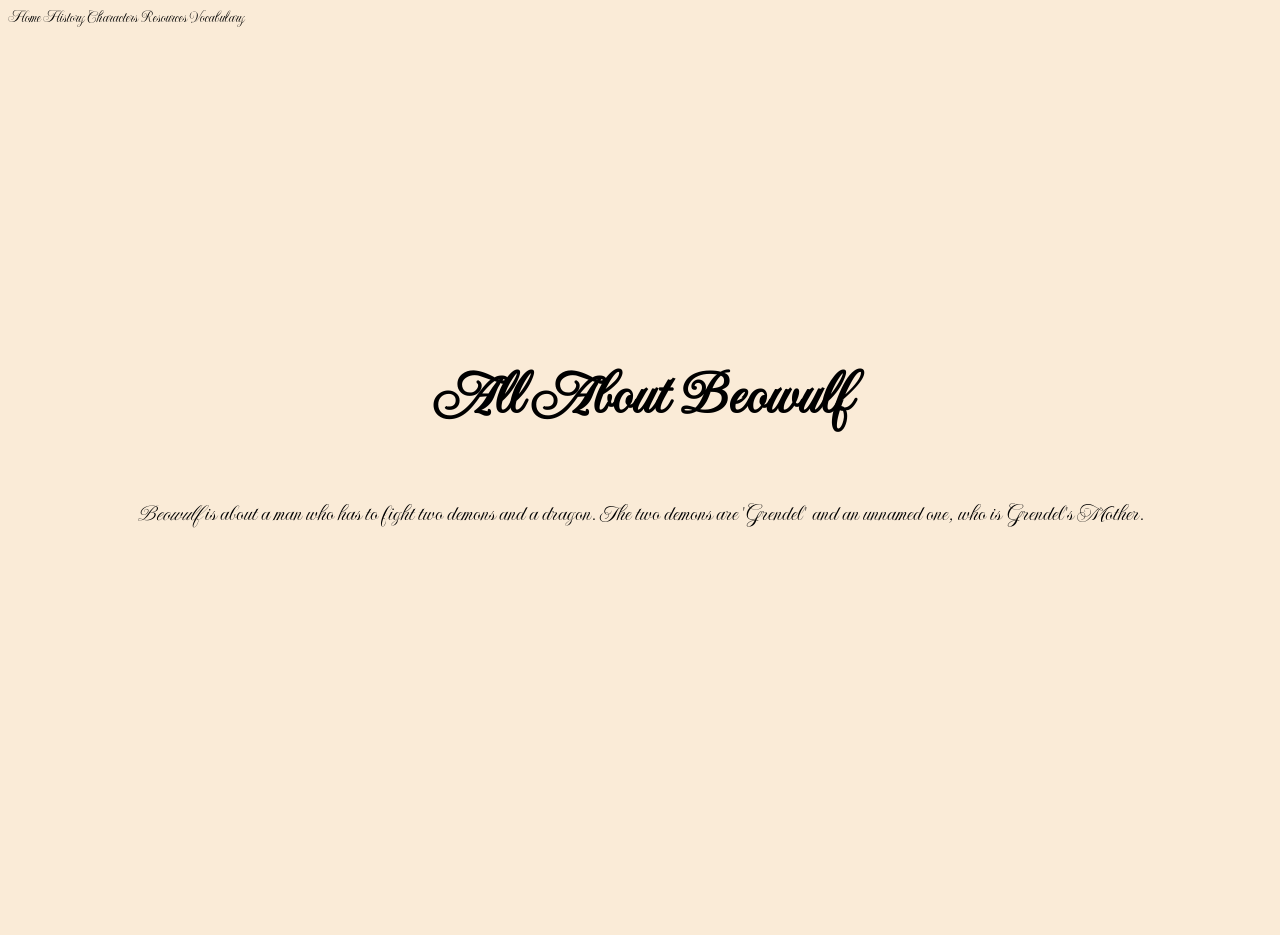
==== index.html @ 53f4f16d "Add files via upload" ====
<!--
  Hit RUN to see this project in action!
  
  This project will auto-refresh as you edit the HTML, CSS and JS. See README.md for more info (including how to disable auto-refresh and install packages).
-->

<!DOCTYPE html>
<html>

  <head>
    <meta charset="utf-8">
    <meta name="viewport" content="width=device-width">
    <title>Beowulf Final</title>
    <link href="style.css" rel="stylesheet" type="text/css" />
    <link href='https://fonts.googleapis.com/css?family=Imperial Script' rel='stylesheet'>
    <style>
      * {
        font-family: 'Imperial Script';
        font-size: 16px;
        color: black;
        background-color: antiquewhite;
        
      }
    </style>
  </head>

  <body>
    <nav>
      <a href="./index.html">Home</a>
      <a href="./Hist.html">History</a>
      <a href="./Chars.html">Characters</a>
      <a href="./Reso.html">Resources</a>
      <a href="./Vocab.html">Vocabulary</a>
    </nav>
    <main>
      <h1 class="title">All About Beowulf</h1>
      <p class="description">
      <em>Beowulf</em> is about a man who has to fight two demons and a dragon. The two demons are 'Grendel' and an unnamed one, who is Grendel's Mother.
      </p>
    </main>
    <script type="module" src="script.js"></script>
  </body>

</html>
---- style.css ----
a {
    color: inherit;
    text-decoration: none;
  }
  * {
    background-color: antiquewhite;
  }
  main {
    min-height: 100vh;
    padding: 0px 0rem;
    flex: 1;
    display: flex;
    flex-direction: column;
    justify-content: center;
    align-items: center;
  }
  
  .title {
    margin: 0;
    line-height: 1.15;
    font-size: 4rem;
  }
  
  .title,
  .description {
    text-align: center;
  }
  
  .description {
    margin: 4rem 0;
    line-height: 1.5;
    font-size: 1.5rem;
  }
  
  .code {
    background: #fafafa;
    border-radius: 5px;
    padding: 0.75rem;
    font-size: 1.1rem;
    font-family: Menlo, Monaco, Lucida Console, Liberation Mono, DejaVu Sans Mono,
      Bitstream Vera Sans Mono, Courier New, monospace;
  }
  
  .grid {
    display: flex;
    align-items: center;
    justify-content: center;
    flex-wrap: wrap;
    max-width: 800px;
  }
  
  .card {
    margin: 1rem;
    padding: 1.5rem;
    text-align: left;
    color: inherit;
    text-decoration: none;
    border: 1px solid #eaeaea;
    border-radius: 10px;
    transition: color 0.15s ease, border-color 0.15s ease;
    max-width: 300px;
  }
  
  .card:hover,
  .card:focus,
  .card:active {
    color: #0070f3;
    border-color: #0070f3;
  }
  
  .card h2 {
    margin: 0 0 1rem 0;
    font-size: 1.5rem;
  }
  
  .card p {
    margin: 0;
    font-size: 1.25rem;
    line-height: 1.5;
  }
  
  @media (max-width: 600px) {
    .grid {
      width: 100%;
      flex-direction: column;
    }
  }
  ul {
    list-style-type: none;
  }
  em {
    font-style: italic;
    font-size: inherit;
  }
  h1 {
    font-size: 28pt;
  }
  h2 {
    font-size: 24pt;
  }
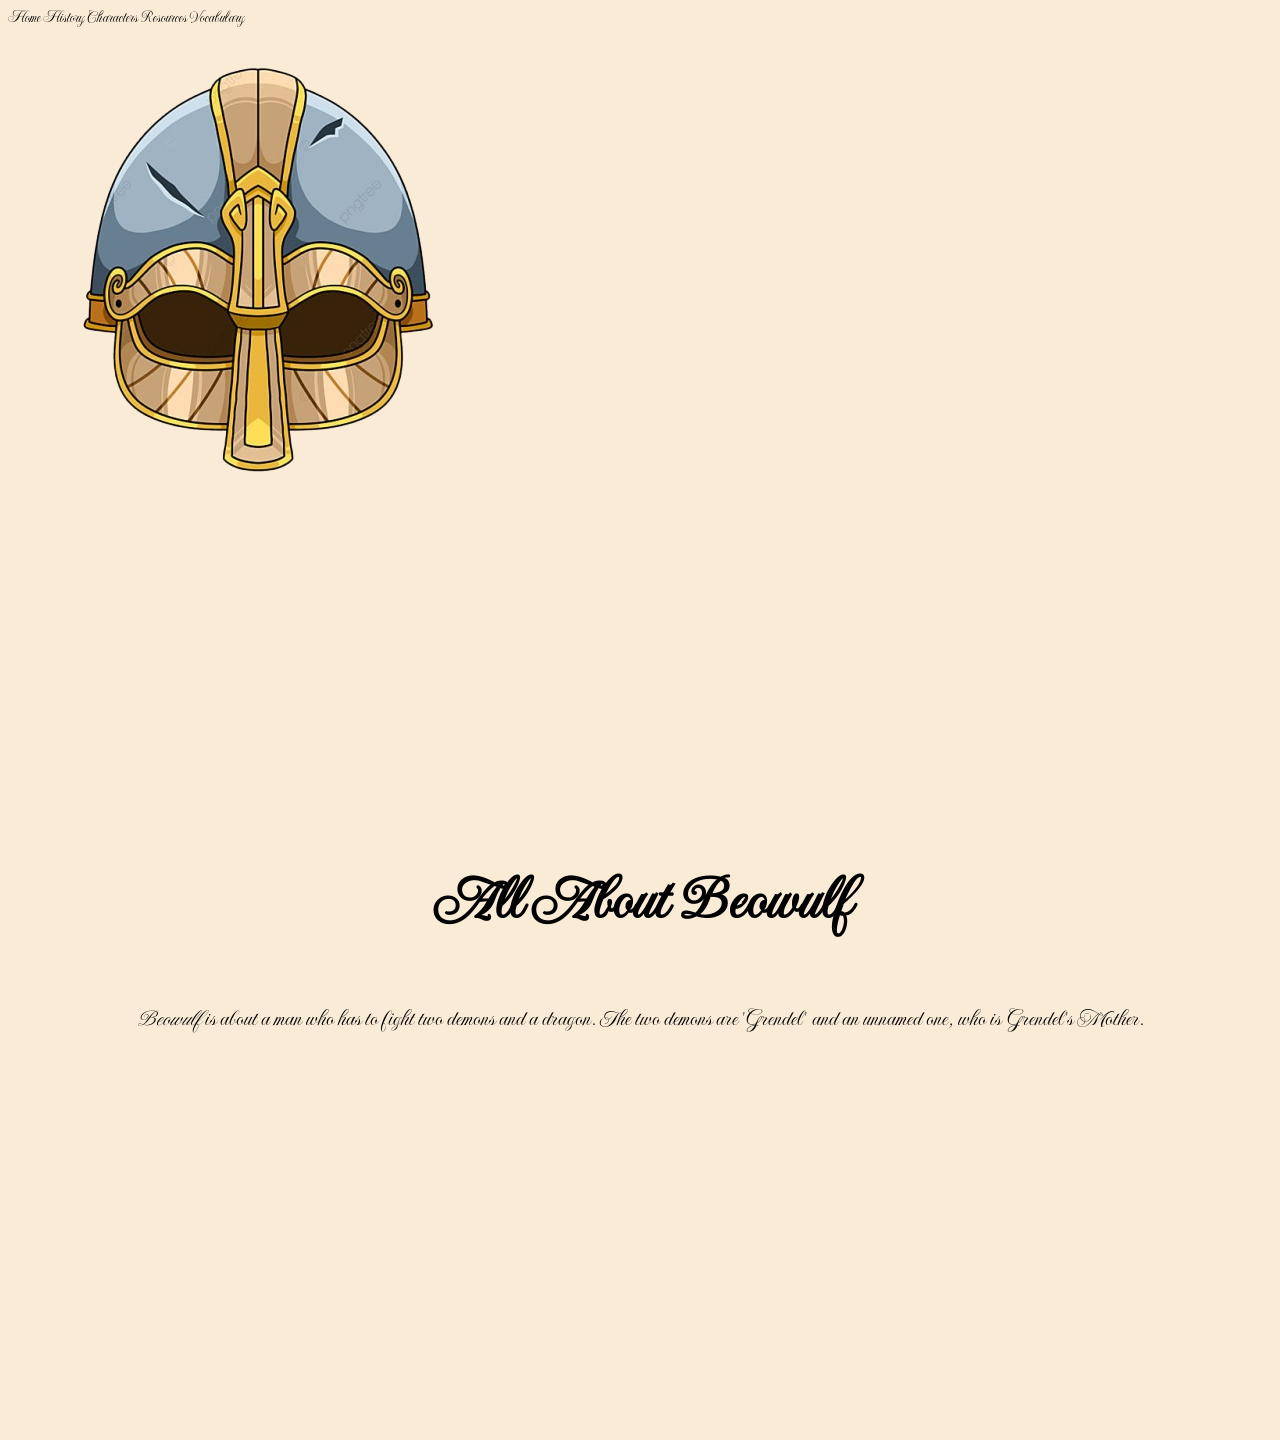
==== commit 868ab62d: "Update index.html" ====
--- a/index.html
+++ b/index.html
@@ -32,6 +32,7 @@
       <a href="./Reso.html">Resources</a>
       <a href="./Vocab.html">Vocabulary</a>
     </nav>
+    <img src="/pngtree-viking-helmet-illustration-style-gold-png-image_3931493-removebg-preview.png">
     <main>
       <h1 class="title">All About Beowulf</h1>
       <p class="description">
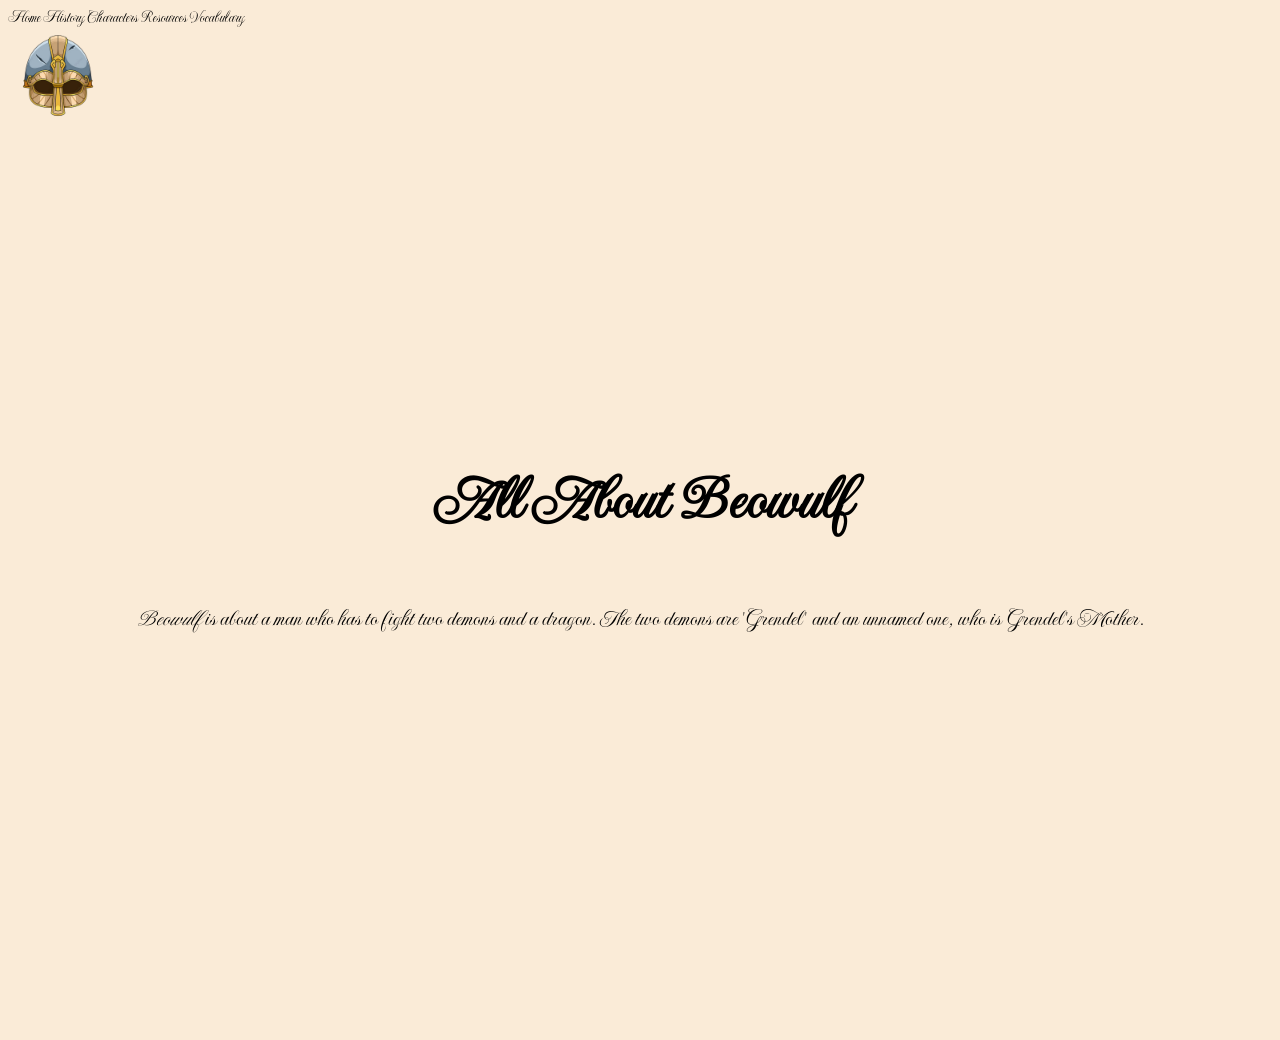
==== commit 448a7105: "Update index.html" ====
--- a/index.html
+++ b/index.html
@@ -1,9 +1,3 @@
-<!--
-  Hit RUN to see this project in action!
-  
-  This project will auto-refresh as you edit the HTML, CSS and JS. See README.md for more info (including how to disable auto-refresh and install packages).
--->
-
 <!DOCTYPE html>
 <html>
 
@@ -32,7 +26,7 @@
       <a href="./Reso.html">Resources</a>
       <a href="./Vocab.html">Vocabulary</a>
     </nav>
-    <img src="/pngtree-viking-helmet-illustration-style-gold-png-image_3931493-removebg-preview.png">
+    <img src="./pngtree-viking-helmet-illustration-style-gold-png-image_3931493-removebg-preview.png" width="100">
     <main>
       <h1 class="title">All About Beowulf</h1>
       <p class="description">
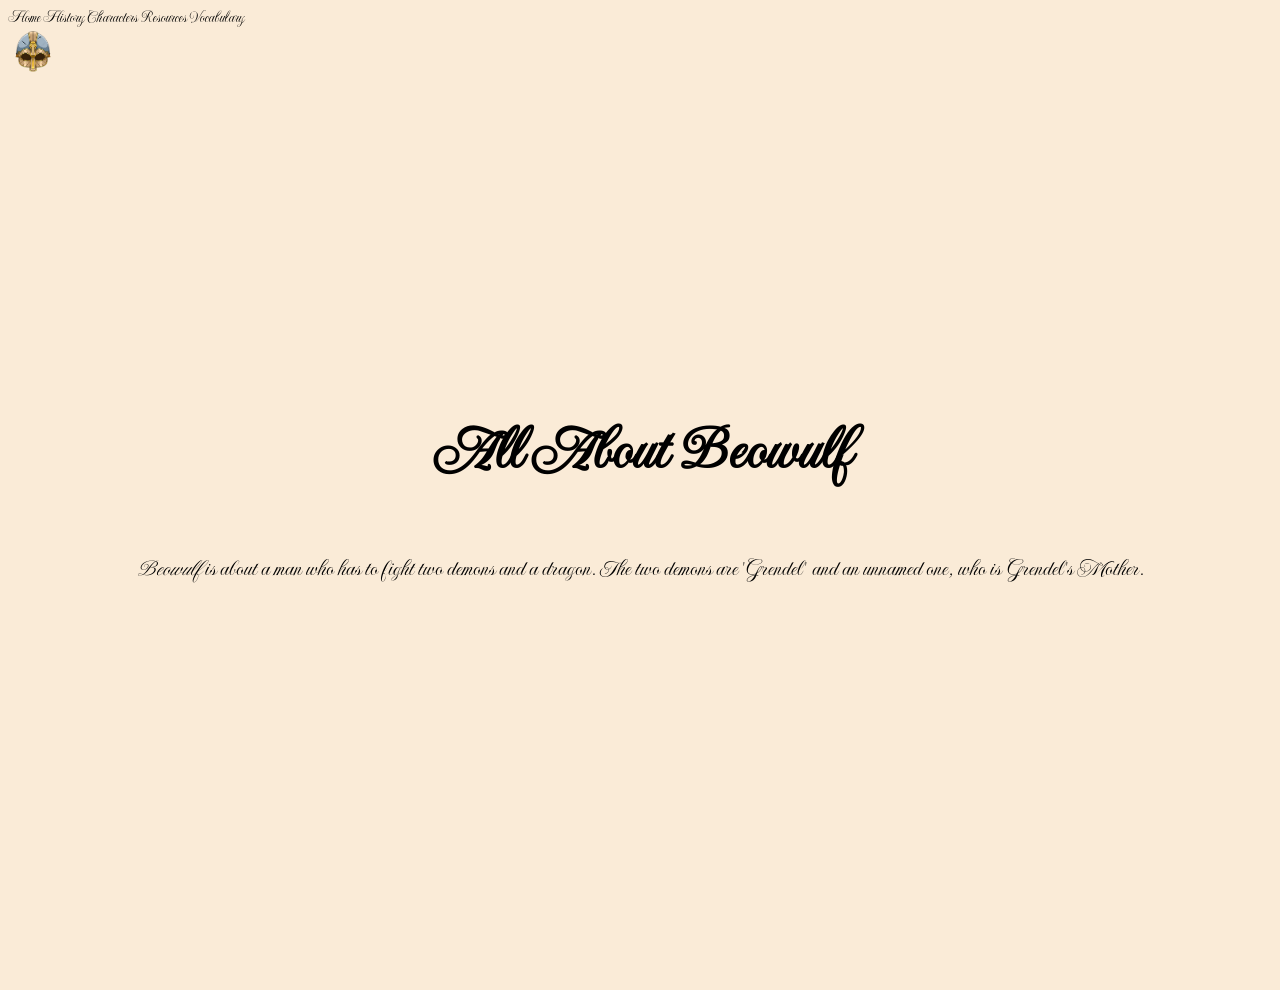
==== commit 1d59188b: "Update index.html" ====
--- a/index.html
+++ b/index.html
@@ -26,7 +26,7 @@
       <a href="./Reso.html">Resources</a>
       <a href="./Vocab.html">Vocabulary</a>
     </nav>
-    <img src="./pngtree-viking-helmet-illustration-style-gold-png-image_3931493-removebg-preview.png" width="100">
+    <img src="./pngtree-viking-helmet-illustration-style-gold-png-image_3931493-removebg-preview.png" width="50">
     <main>
       <h1 class="title">All About Beowulf</h1>
       <p class="description">
